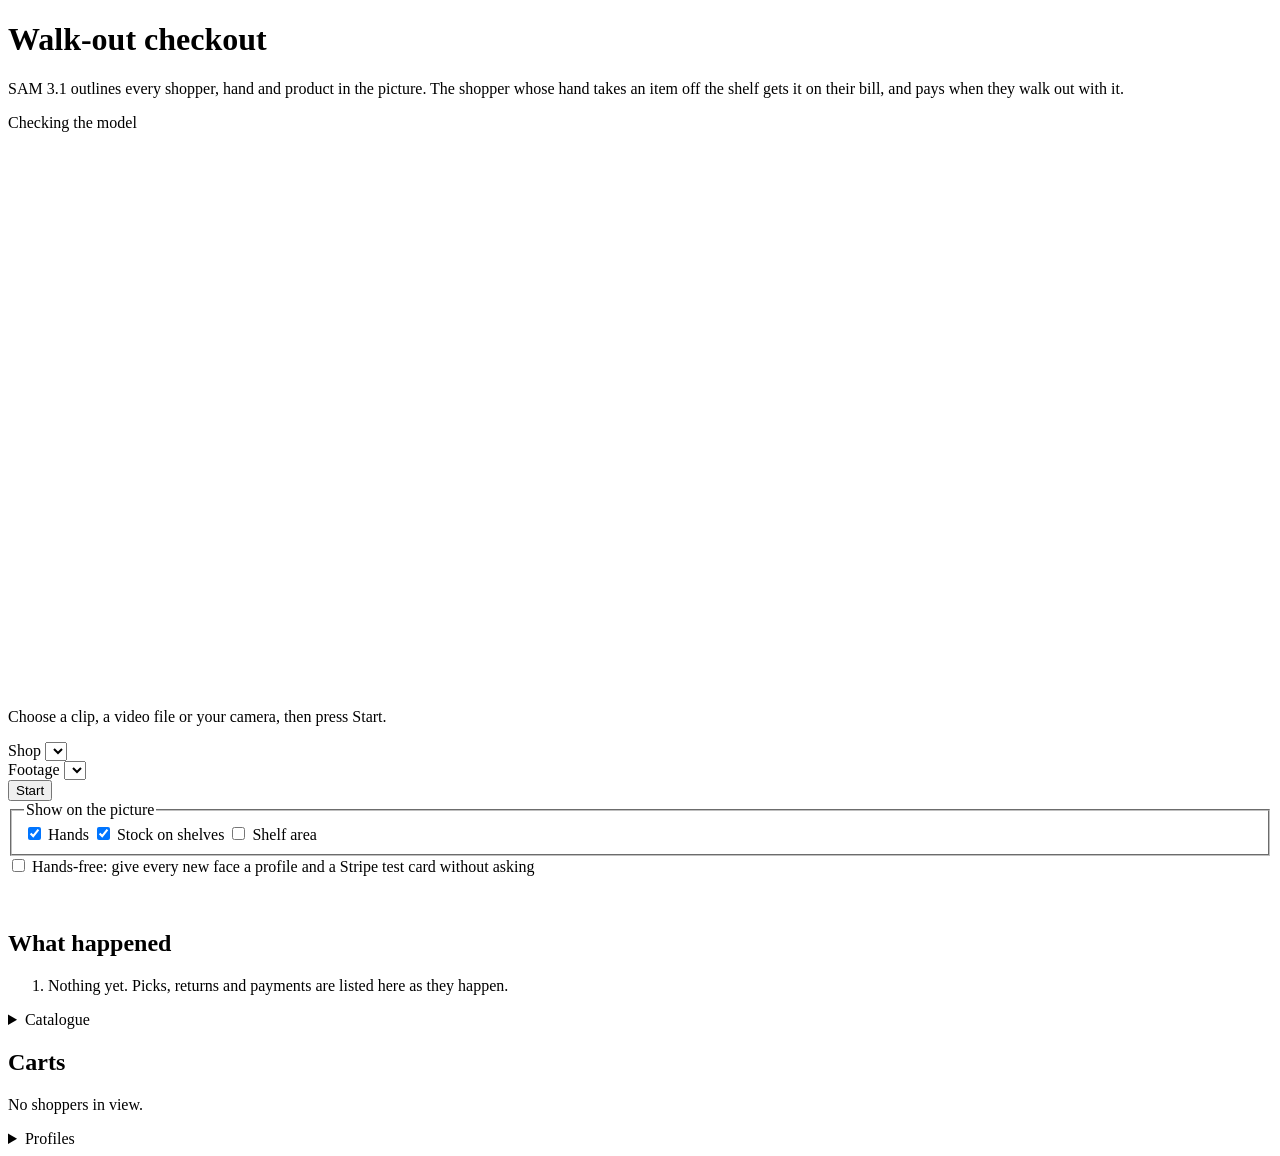
==== web/index.html @ d7445a3b "Walk-out checkout with Stripe sandbox payments The working version before the move to PayPal: SAM 3." ====
<!doctype html>
<html lang="en">
  <head>
    <meta charset="utf-8" />
    <meta name="viewport" content="width=device-width, initial-scale=1" />
    <title>Walk-out checkout</title>
    <link rel="icon" href="data:image/svg+xml,%3Csvg xmlns='http://www.w3.org/2000/svg' viewBox='0 0 16 16'%3E%3Crect width='16' height='16' rx='3' fill='%23262421'/%3E%3Cpath d='M4 5h8l-1 6H5z' fill='none' stroke='%23fff' stroke-width='1.4'/%3E%3C/svg%3E" />
    <link rel="stylesheet" href="/static/styles.css" />
  </head>
  <body>
    <header class="top">
      <div>
        <h1>Walk-out checkout</h1>
        <p class="lede">SAM 3.1 outlines every shopper, hand and product in the picture. The shopper whose hand takes an item off the shelf gets it on their bill, and pays when they walk out with it.</p>
      </div>
      <p class="model" id="model" role="status"><span class="dot" id="model-dot"></span><span id="model-text">Checking the model</span></p>
    </header>

    <main>
      <section class="stage" aria-label="Camera">
        <div class="viewer" id="viewer">
          <canvas id="view" width="960" height="540"></canvas>
          <p class="viewer-note" id="viewer-note">Choose a clip, a video file or your camera, then press Start.</p>
        </div>

        <div class="controls">
          <div class="field">
            <label for="shop">Shop</label>
            <select id="shop" class="narrow"></select>
          </div>
          <div class="field">
            <label for="source">Footage</label>
            <select id="source"></select>
          </div>
          <input type="file" id="file" accept="video/*" hidden />
          <button class="primary" id="start" type="button">Start</button>
          <fieldset class="toggles">
            <legend class="sr">Show on the picture</legend>
            <label><input type="checkbox" id="show-hands" checked /> Hands</label>
            <label><input type="checkbox" id="show-stock" checked /> Stock on shelves</label>
            <label><input type="checkbox" id="show-zone" /> Shelf area</label>
          </fieldset>
        </div>
        <label class="auto"><input type="checkbox" id="auto-checkin" /> Hands-free: give every new face a profile and a Stripe test card without asking</label>
        <p class="meter" id="meter" aria-live="off">&nbsp;</p>

        <h2>What happened</h2>
        <ol class="events" id="events">
          <li class="empty">Nothing yet. Picks, returns and payments are listed here as they happen.</li>
        </ol>

        <details class="catalog wide" id="catalog">
          <summary>Catalogue</summary>
          <p class="hint">Products sit in a category and a section within it. SAM looks for each product's phrase on every frame; products that share a phrase (every book is "book") are told apart by reading the text on them. Changes apply the next time you press Start.</p>
          <div class="scroll">
          <table>
            <thead>
              <tr><th scope="col">Name</th><th scope="col">Author or maker</th><th scope="col">Category</th><th scope="col">Section</th><th scope="col">What SAM looks for</th><th scope="col" class="num">Price</th><th><span class="sr">Remove</span></th></tr>
            </thead>
            <tbody id="products"></tbody>
          </table>
          </div>
          <button type="button" class="quiet" id="add-product">Add a product</button>
          <div class="field wide">
            <label for="belongings">Never billed (shoppers' own things, comma separated)</label>
            <input id="belongings" type="text" autocomplete="off" />
          </div>
          <p class="hint" id="prompt-count"></p>
          <div class="row">
            <button type="button" id="save-catalog">Save catalogue</button>
            <span class="hint" id="catalog-note" role="status"></span>
          </div>
        </details>
      </section>

      <aside class="side">
        <h2>Carts</h2>
        <p class="hint" id="pay-note"></p>
        <div id="carts"><p class="empty">No shoppers in view.</p></div>

        <details class="catalog" id="profiles">
          <summary id="profile-count">Profiles</summary>
          <p class="hint">A profile is a face, a card and an email address, kept in a SQLite file on this computer. A face that matches one is recognised as soon as it is in view.</p>
          <ul class="profile-list" id="profile-list"></ul>
          <button type="button" class="quiet" id="forget" hidden>Delete all profiles</button>
        </details>

      </aside>
    </main>

    <dialog id="checkin" aria-labelledby="checkin-title">
      <form method="dialog">
        <h2 id="checkin-title">Check in</h2>
        <p class="hint">Their face as the camera sees it now is saved on this computer, and the card is saved to a new customer in the Stripe sandbox. The card is charged when they walk out, and the invoice goes to the email address.</p>
        <div class="field wide">
          <label for="checkin-name">Name</label>
          <input id="checkin-name" type="text" autocomplete="off" maxlength="40" />
        </div>
        <div class="field wide">
          <label for="checkin-email">Email for the invoice</label>
          <input id="checkin-email" type="email" autocomplete="off" maxlength="120" />
        </div>
        <div class="field wide">
          <label for="checkin-card">Stripe test card</label>
          <select id="checkin-card"></select>
        </div>
        <div class="row end">
          <button type="submit" value="cancel">Cancel</button>
          <button type="submit" value="ok" class="primary">Check in</button>
        </div>
      </form>
    </dialog>

    <video id="video" playsinline muted hidden></video>
    <script src="/static/app.js" type="module"></script>
  </body>
</html>
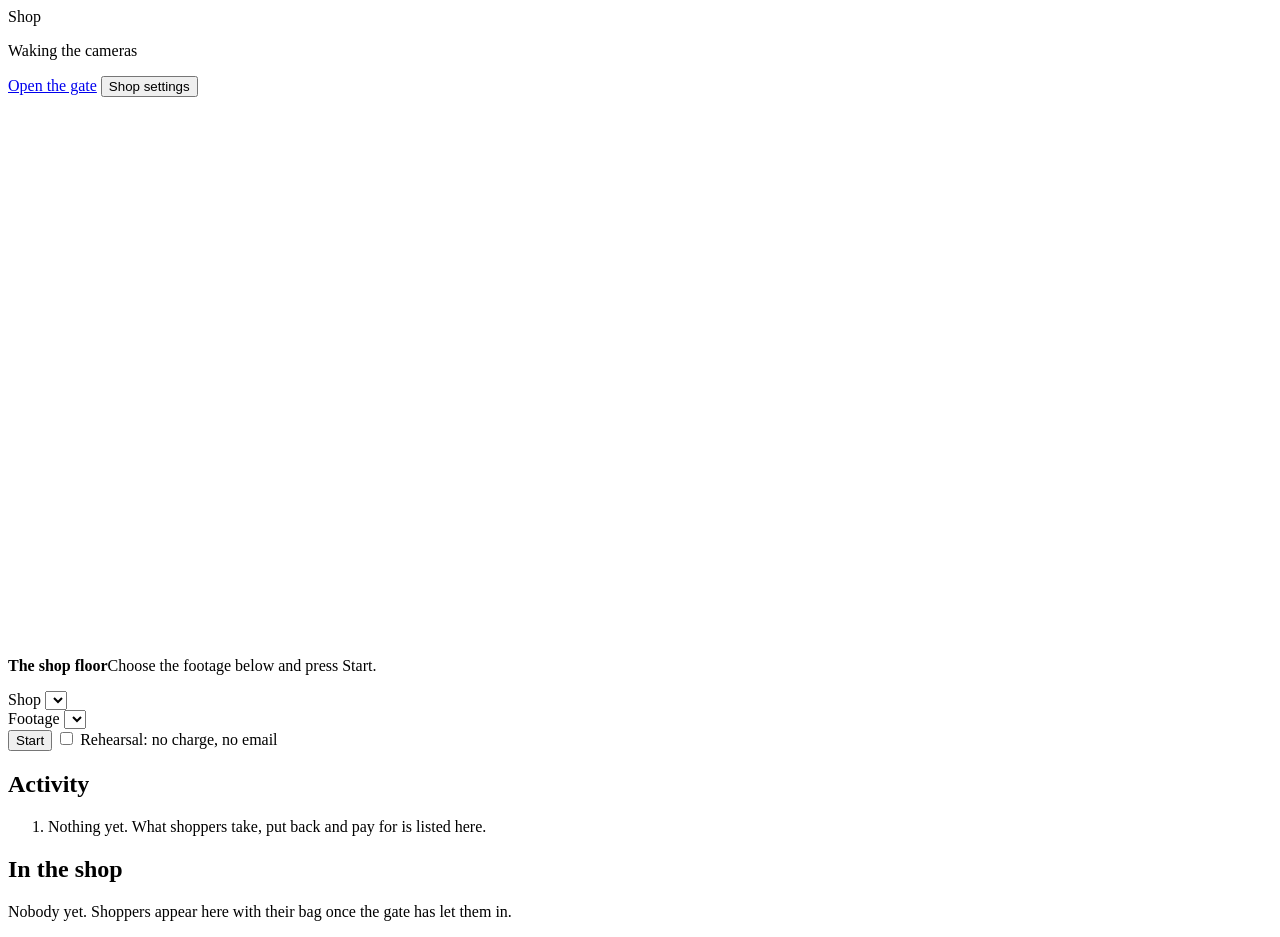
==== commit 7bd1c0ad: "PayPal sandbox payments, a registration gate and a check before charging - payments.py: PayPal vault" ====
--- a/web/index.html
+++ b/web/index.html
@@ -3,112 +3,114 @@
   <head>
     <meta charset="utf-8" />
     <meta name="viewport" content="width=device-width, initial-scale=1" />
-    <title>Walk-out checkout</title>
-    <link rel="icon" href="data:image/svg+xml,%3Csvg xmlns='http://www.w3.org/2000/svg' viewBox='0 0 16 16'%3E%3Crect width='16' height='16' rx='3' fill='%23262421'/%3E%3Cpath d='M4 5h8l-1 6H5z' fill='none' stroke='%23fff' stroke-width='1.4'/%3E%3C/svg%3E" />
+    <title>Shop floor</title>
+    <link rel="icon" href="data:image/svg+xml,%3Csvg xmlns='http://www.w3.org/2000/svg' viewBox='0 0 16 16'%3E%3Crect width='16' height='16' rx='3' fill='%231f5c45'/%3E%3Cpath d='M4 5h8l-1 6H5z' fill='none' stroke='%23fff' stroke-width='1.4'/%3E%3C/svg%3E" />
+    <link rel="preload" href="/static/fonts/newsreader-latin-wght-normal.woff2" as="font" type="font/woff2" crossorigin />
     <link rel="stylesheet" href="/static/styles.css" />
   </head>
   <body>
-    <header class="top">
-      <div>
-        <h1>Walk-out checkout</h1>
-        <p class="lede">SAM 3.1 outlines every shopper, hand and product in the picture. The shopper whose hand takes an item off the shelf gets it on their bill, and pays when they walk out with it.</p>
-      </div>
-      <p class="model" id="model" role="status"><span class="dot" id="model-dot"></span><span id="model-text">Checking the model</span></p>
+    <header class="bar">
+      <span class="brand" id="brand">Shop</span>
+      <p class="status" id="model" role="status"><span class="dot" id="model-dot"></span><span id="model-text">Waking the cameras</span></p>
+      <nav aria-label="Screens">
+        <a class="button" href="/gate" target="_blank" rel="noopener">Open the gate</a>
+        <button type="button" id="open-settings">Shop settings</button>
+      </nav>
     </header>
 
-    <main>
-      <section class="stage" aria-label="Camera">
+    <main class="floor">
+      <section class="stage" aria-label="Shop floor camera">
         <div class="viewer" id="viewer">
           <canvas id="view" width="960" height="540"></canvas>
-          <p class="viewer-note" id="viewer-note">Choose a clip, a video file or your camera, then press Start.</p>
+          <p class="viewer-note" id="viewer-note"><strong>The shop floor</strong><span>Choose the footage below and press Start.</span></p>
         </div>
 
         <div class="controls">
           <div class="field">
             <label for="shop">Shop</label>
-            <select id="shop" class="narrow"></select>
+            <select id="shop"></select>
           </div>
-          <div class="field">
+          <div class="field grow">
             <label for="source">Footage</label>
             <select id="source"></select>
           </div>
           <input type="file" id="file" accept="video/*" hidden />
           <button class="primary" id="start" type="button">Start</button>
-          <fieldset class="toggles">
-            <legend class="sr">Show on the picture</legend>
-            <label><input type="checkbox" id="show-hands" checked /> Hands</label>
-            <label><input type="checkbox" id="show-stock" checked /> Stock on shelves</label>
-            <label><input type="checkbox" id="show-zone" /> Shelf area</label>
-          </fieldset>
+          <label class="check"><input type="checkbox" id="dry" /> Rehearsal: no charge, no email</label>
         </div>
-        <label class="auto"><input type="checkbox" id="auto-checkin" /> Hands-free: give every new face a profile and a Stripe test card without asking</label>
-        <p class="meter" id="meter" aria-live="off">&nbsp;</p>
+        <p class="meter" id="meter" aria-live="off"></p>
 
-        <h2>What happened</h2>
+        <div class="section-head">
+          <h2>Activity</h2>
+          <button type="button" class="quiet" id="more-events" hidden>Show all</button>
+        </div>
         <ol class="events" id="events">
-          <li class="empty">Nothing yet. Picks, returns and payments are listed here as they happen.</li>
+          <li class="empty">Nothing yet. What shoppers take, put back and pay for is listed here.</li>
         </ol>
-
-        <details class="catalog wide" id="catalog">
-          <summary>Catalogue</summary>
-          <p class="hint">Products sit in a category and a section within it. SAM looks for each product's phrase on every frame; products that share a phrase (every book is "book") are told apart by reading the text on them. Changes apply the next time you press Start.</p>
-          <div class="scroll">
-          <table>
-            <thead>
-              <tr><th scope="col">Name</th><th scope="col">Author or maker</th><th scope="col">Category</th><th scope="col">Section</th><th scope="col">What SAM looks for</th><th scope="col" class="num">Price</th><th><span class="sr">Remove</span></th></tr>
-            </thead>
-            <tbody id="products"></tbody>
-          </table>
-          </div>
-          <button type="button" class="quiet" id="add-product">Add a product</button>
-          <div class="field wide">
-            <label for="belongings">Never billed (shoppers' own things, comma separated)</label>
-            <input id="belongings" type="text" autocomplete="off" />
-          </div>
-          <p class="hint" id="prompt-count"></p>
-          <div class="row">
-            <button type="button" id="save-catalog">Save catalogue</button>
-            <span class="hint" id="catalog-note" role="status"></span>
-          </div>
-        </details>
       </section>
 
-      <aside class="side">
-        <h2>Carts</h2>
-        <p class="hint" id="pay-note"></p>
-        <div id="carts"><p class="empty">No shoppers in view.</p></div>
-
-        <details class="catalog" id="profiles">
-          <summary id="profile-count">Profiles</summary>
-          <p class="hint">A profile is a face, a card and an email address, kept in a SQLite file on this computer. A face that matches one is recognised as soon as it is in view.</p>
-          <ul class="profile-list" id="profile-list"></ul>
-          <button type="button" class="quiet" id="forget" hidden>Delete all profiles</button>
-        </details>
-
+      <aside class="side" aria-label="Shoppers">
+        <div class="section-head">
+          <h2>In the shop</h2>
+          <span class="sub" id="pay-note"></span>
+        </div>
+        <div id="carts"><p class="empty">Nobody yet. Shoppers appear here with their bag once the gate has let them in.</p></div>
       </aside>
     </main>
 
-    <dialog id="checkin" aria-labelledby="checkin-title">
-      <form method="dialog">
-        <h2 id="checkin-title">Check in</h2>
-        <p class="hint">Their face as the camera sees it now is saved on this computer, and the card is saved to a new customer in the Stripe sandbox. The card is charged when they walk out, and the invoice goes to the email address.</p>
-        <div class="field wide">
-          <label for="checkin-name">Name</label>
-          <input id="checkin-name" type="text" autocomplete="off" maxlength="40" />
-        </div>
-        <div class="field wide">
-          <label for="checkin-email">Email for the invoice</label>
-          <input id="checkin-email" type="email" autocomplete="off" maxlength="120" />
-        </div>
-        <div class="field wide">
-          <label for="checkin-card">Stripe test card</label>
-          <select id="checkin-card"></select>
-        </div>
-        <div class="row end">
-          <button type="submit" value="cancel">Cancel</button>
-          <button type="submit" value="ok" class="primary">Check in</button>
-        </div>
-      </form>
+    <dialog class="settings" id="settings" aria-labelledby="settings-title">
+      <div class="settings-head">
+        <h2 id="settings-title">Shop settings</h2>
+        <button type="button" id="close-settings">Done</button>
+      </div>
+      <div class="settings-body">
+        <section>
+          <h3>On the picture</h3>
+          <fieldset class="toggles">
+            <legend class="sr">Show on the picture</legend>
+            <label class="check"><input type="checkbox" id="show-hands" checked /> Hands</label>
+            <label class="check"><input type="checkbox" id="show-stock" checked /> Stock on the shelves</label>
+            <label class="check"><input type="checkbox" id="show-zone" /> Shelf area</label>
+          </fieldset>
+          <ul class="services" id="services"></ul>
+        </section>
+
+        <section id="profiles">
+          <h3 id="profile-count">Registered shoppers</h3>
+          <p class="hint">A shopper registers once at the gate: a face, an email address and a payment method saved with PayPal. The face picture stays on this computer.</p>
+          <ul class="profile-list" id="profile-list"></ul>
+          <div class="row"><button type="button" id="forget" hidden>Delete all shoppers</button></div>
+        </section>
+
+        <section class="catalog" id="catalog">
+          <div class="catalog-head">
+            <div>
+              <h3 id="catalog-title">Catalogue</h3>
+              <p class="hint">The camera looks for each product by a short phrase. Products that share a phrase (every book is "book") are told apart by reading the text on them. Changes apply the next time you press Start.</p>
+            </div>
+            <button type="button" id="add-product">Add a product</button>
+          </div>
+          <div class="scroll">
+            <table>
+              <thead>
+                <tr><th scope="col">Name</th><th scope="col">Author or maker</th><th scope="col">Category</th><th scope="col">Section</th><th scope="col">What the camera looks for</th><th scope="col" class="num">Price</th><th><span class="sr">Remove</span></th></tr>
+              </thead>
+              <tbody id="products"></tbody>
+            </table>
+          </div>
+          <div class="stack">
+            <div class="field">
+              <label for="belongings">Never billed (shoppers' own things, comma separated)</label>
+              <input id="belongings" type="text" autocomplete="off" />
+            </div>
+            <p class="hint" id="prompt-count"></p>
+          </div>
+          <div class="row">
+            <button type="button" class="primary" id="save-catalog">Save catalogue</button>
+            <span class="hint" id="catalog-note" role="status"></span>
+          </div>
+        </section>
+      </div>
     </dialog>
 
     <video id="video" playsinline muted hidden></video>
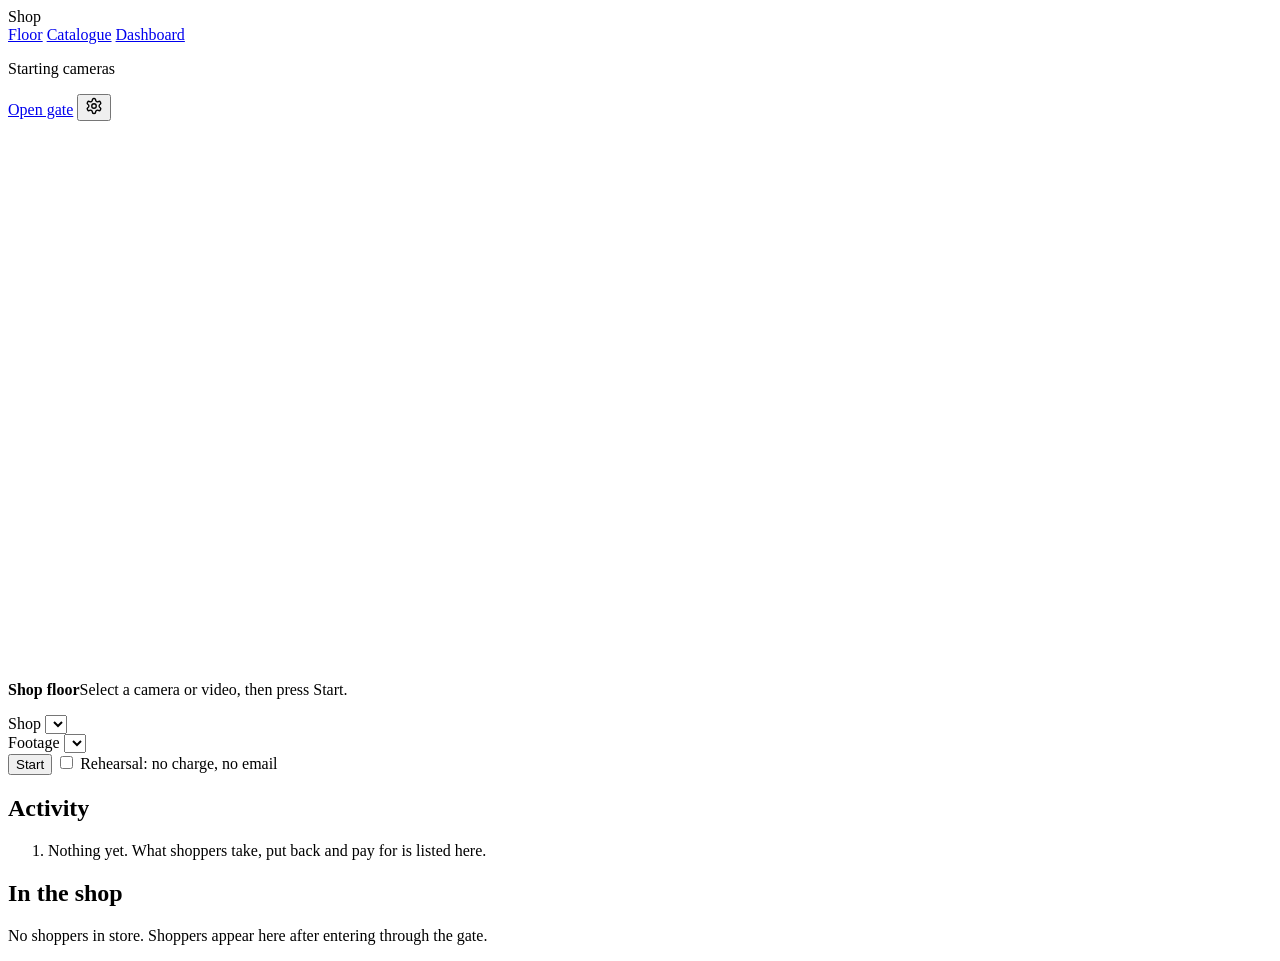
==== commit bbbc6c8a: "Staff sign-in and Render deployment - Staff code traded for a JWT (HS256); each token kept as salt +" ====
--- a/web/index.html
+++ b/web/index.html
@@ -3,26 +3,31 @@
   <head>
     <meta charset="utf-8" />
     <meta name="viewport" content="width=device-width, initial-scale=1" />
-    <title>Shop floor</title>
+    <title>Floor</title>
     <link rel="icon" href="data:image/svg+xml,%3Csvg xmlns='http://www.w3.org/2000/svg' viewBox='0 0 16 16'%3E%3Crect width='16' height='16' rx='3' fill='%231f5c45'/%3E%3Cpath d='M4 5h8l-1 6H5z' fill='none' stroke='%23fff' stroke-width='1.4'/%3E%3C/svg%3E" />
     <link rel="preload" href="/static/fonts/newsreader-latin-wght-normal.woff2" as="font" type="font/woff2" crossorigin />
     <link rel="stylesheet" href="/static/styles.css" />
   </head>
-  <body>
-    <header class="bar">
+  <body class="staff">
+    <header class="bar app">
       <span class="brand" id="brand">Shop</span>
-      <p class="status" id="model" role="status"><span class="dot" id="model-dot"></span><span id="model-text">Waking the cameras</span></p>
-      <nav aria-label="Screens">
-        <a class="button" href="/gate" target="_blank" rel="noopener">Open the gate</a>
-        <button type="button" id="open-settings">Shop settings</button>
+      <nav class="pages" aria-label="Screens">
+        <a href="/" data-page="floor">Floor</a>
+        <a href="/catalogue" data-page="catalogue">Catalogue</a>
+        <a href="/dashboard" data-page="dashboard">Dashboard</a>
       </nav>
+      <p class="status" id="model" role="status"><span class="dot" id="model-dot"></span><span id="model-text">Starting cameras</span></p>
+      <a class="button" href="/gate" target="_blank" rel="noopener">Open gate</a>
+      <button type="button" class="icon" id="open-settings" aria-label="Settings" title="Settings">
+        <svg width="18" height="18" viewBox="0 0 24 24" fill="none" stroke="currentColor" stroke-width="1.8" stroke-linecap="round" stroke-linejoin="round" aria-hidden="true"><path d="M12.22 2h-.44a2 2 0 0 0-2 2v.18a2 2 0 0 1-1 1.73l-.43.25a2 2 0 0 1-2 0l-.15-.08a2 2 0 0 0-2.73.73l-.22.38a2 2 0 0 0 .73 2.73l.15.1a2 2 0 0 1 1 1.72v.51a2 2 0 0 1-1 1.74l-.15.09a2 2 0 0 0-.73 2.73l.22.38a2 2 0 0 0 2.73.73l.15-.08a2 2 0 0 1 2 0l.43.25a2 2 0 0 1 1 1.73V20a2 2 0 0 0 2 2h.44a2 2 0 0 0 2-2v-.18a2 2 0 0 1 1-1.73l.43-.25a2 2 0 0 1 2 0l.15.08a2 2 0 0 0 2.73-.73l.22-.39a2 2 0 0 0-.73-2.73l-.15-.08a2 2 0 0 1-1-1.74v-.5a2 2 0 0 1 1-1.74l.15-.09a2 2 0 0 0 .73-2.73l-.22-.38a2 2 0 0 0-2.73-.73l-.15.08a2 2 0 0 1-2 0l-.43-.25a2 2 0 0 1-1-1.73V4a2 2 0 0 0-2-2z"/><circle cx="12" cy="12" r="3"/></svg>
+      </button>
     </header>
 
     <main class="floor">
       <section class="stage" aria-label="Shop floor camera">
         <div class="viewer" id="viewer">
           <canvas id="view" width="960" height="540"></canvas>
-          <p class="viewer-note" id="viewer-note"><strong>The shop floor</strong><span>Choose the footage below and press Start.</span></p>
+          <p class="viewer-note" id="viewer-note"><strong>Shop floor</strong><span>Select a camera or video, then press Start.</span></p>
         </div>
 
         <div class="controls">
@@ -34,6 +39,10 @@
             <label for="source">Footage</label>
             <select id="source"></select>
           </div>
+          <div class="field grow" id="camera-field" hidden>
+            <label for="camera">Camera</label>
+            <select id="camera"></select>
+          </div>
           <input type="file" id="file" accept="video/*" hidden />
           <button class="primary" id="start" type="button">Start</button>
           <label class="check"><input type="checkbox" id="dry" /> Rehearsal: no charge, no email</label>
@@ -42,6 +51,7 @@
 
         <div class="section-head">
           <h2>Activity</h2>
+          <select id="who" aria-label="Show the activity of" hidden></select>
           <button type="button" class="quiet" id="more-events" hidden>Show all</button>
         </div>
         <ol class="events" id="events">
@@ -54,64 +64,10 @@
           <h2>In the shop</h2>
           <span class="sub" id="pay-note"></span>
         </div>
-        <div id="carts"><p class="empty">Nobody yet. Shoppers appear here with their bag once the gate has let them in.</p></div>
+        <div id="carts"><p class="empty">No shoppers in store. Shoppers appear here after entering through the gate.</p></div>
       </aside>
     </main>
 
-    <dialog class="settings" id="settings" aria-labelledby="settings-title">
-      <div class="settings-head">
-        <h2 id="settings-title">Shop settings</h2>
-        <button type="button" id="close-settings">Done</button>
-      </div>
-      <div class="settings-body">
-        <section>
-          <h3>On the picture</h3>
-          <fieldset class="toggles">
-            <legend class="sr">Show on the picture</legend>
-            <label class="check"><input type="checkbox" id="show-hands" checked /> Hands</label>
-            <label class="check"><input type="checkbox" id="show-stock" checked /> Stock on the shelves</label>
-            <label class="check"><input type="checkbox" id="show-zone" /> Shelf area</label>
-          </fieldset>
-          <ul class="services" id="services"></ul>
-        </section>
-
-        <section id="profiles">
-          <h3 id="profile-count">Registered shoppers</h3>
-          <p class="hint">A shopper registers once at the gate: a face, an email address and a payment method saved with PayPal. The face picture stays on this computer.</p>
-          <ul class="profile-list" id="profile-list"></ul>
-          <div class="row"><button type="button" id="forget" hidden>Delete all shoppers</button></div>
-        </section>
-
-        <section class="catalog" id="catalog">
-          <div class="catalog-head">
-            <div>
-              <h3 id="catalog-title">Catalogue</h3>
-              <p class="hint">The camera looks for each product by a short phrase. Products that share a phrase (every book is "book") are told apart by reading the text on them. Changes apply the next time you press Start.</p>
-            </div>
-            <button type="button" id="add-product">Add a product</button>
-          </div>
-          <div class="scroll">
-            <table>
-              <thead>
-                <tr><th scope="col">Name</th><th scope="col">Author or maker</th><th scope="col">Category</th><th scope="col">Section</th><th scope="col">What the camera looks for</th><th scope="col" class="num">Price</th><th><span class="sr">Remove</span></th></tr>
-              </thead>
-              <tbody id="products"></tbody>
-            </table>
-          </div>
-          <div class="stack">
-            <div class="field">
-              <label for="belongings">Never billed (shoppers' own things, comma separated)</label>
-              <input id="belongings" type="text" autocomplete="off" />
-            </div>
-            <p class="hint" id="prompt-count"></p>
-          </div>
-          <div class="row">
-            <button type="button" class="primary" id="save-catalog">Save catalogue</button>
-            <span class="hint" id="catalog-note" role="status"></span>
-          </div>
-        </section>
-      </div>
-    </dialog>
 
     <video id="video" playsinline muted hidden></video>
     <script src="/static/app.js" type="module"></script>
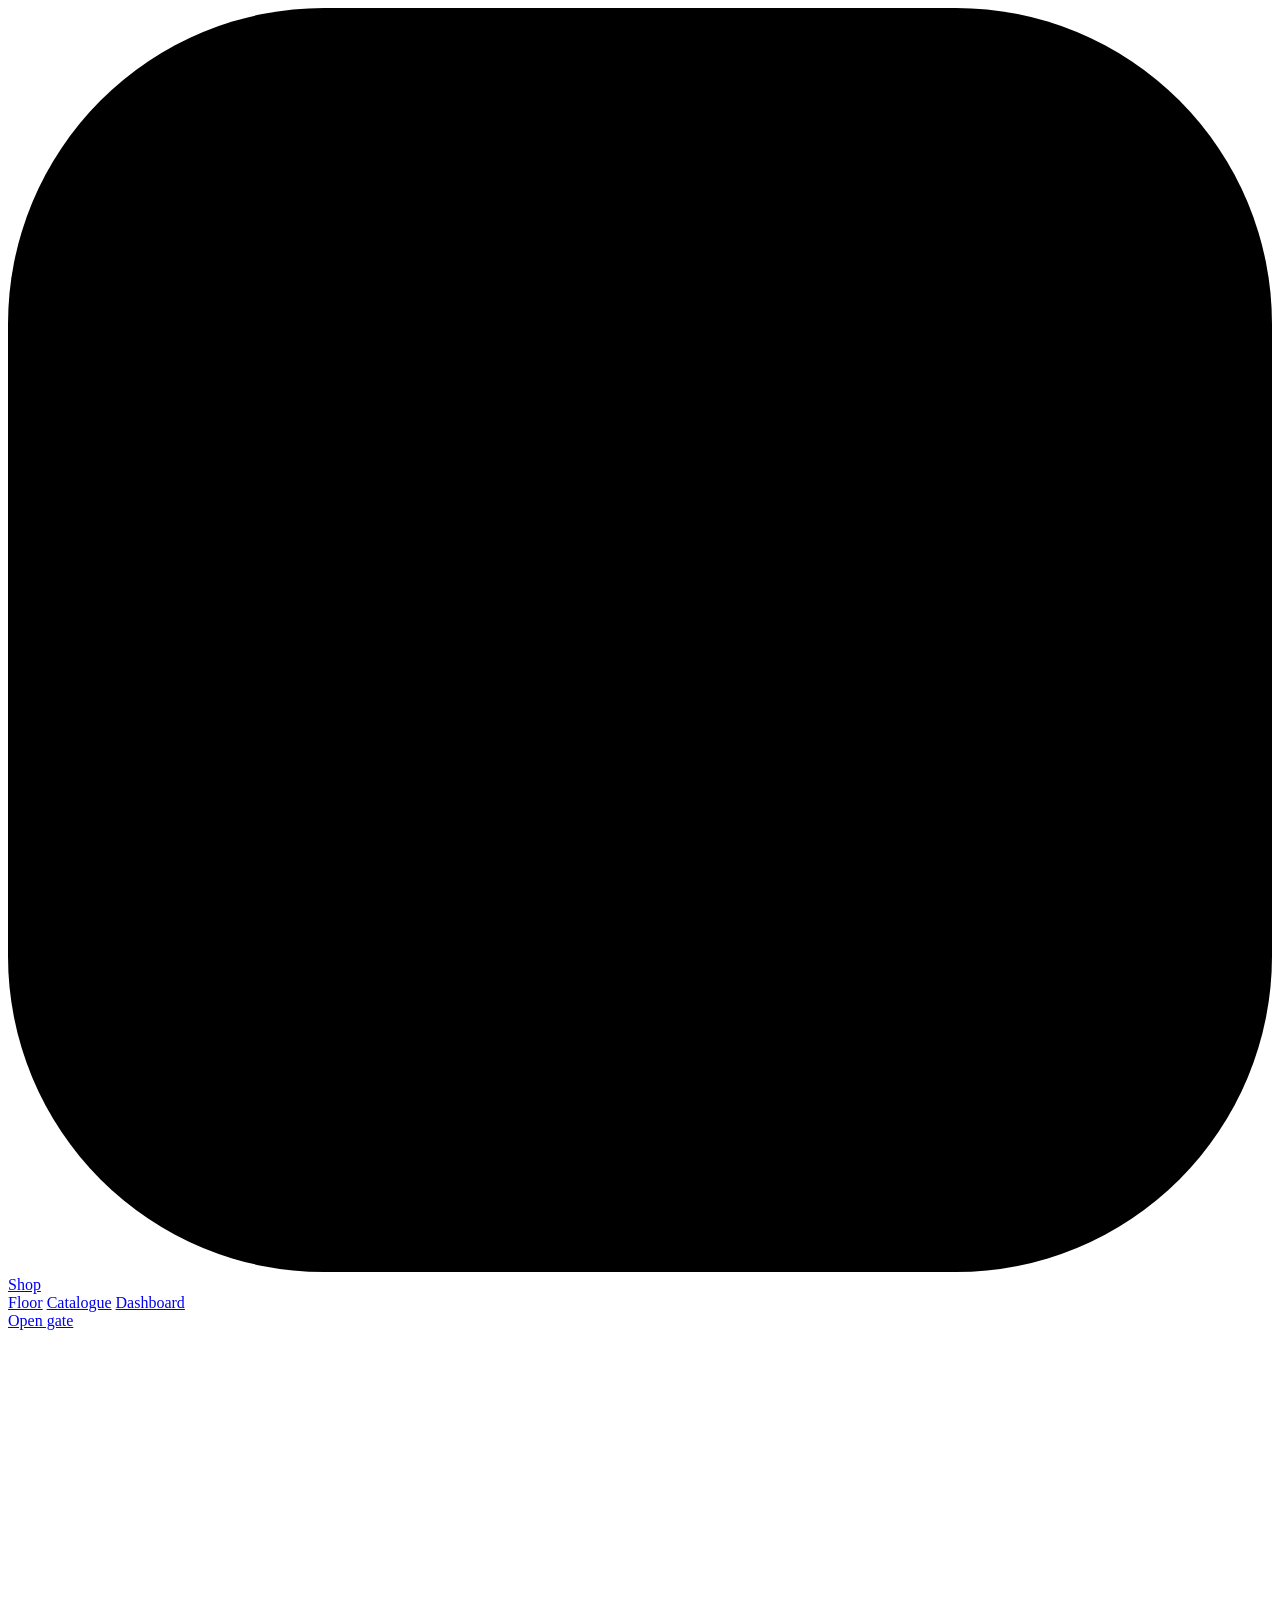
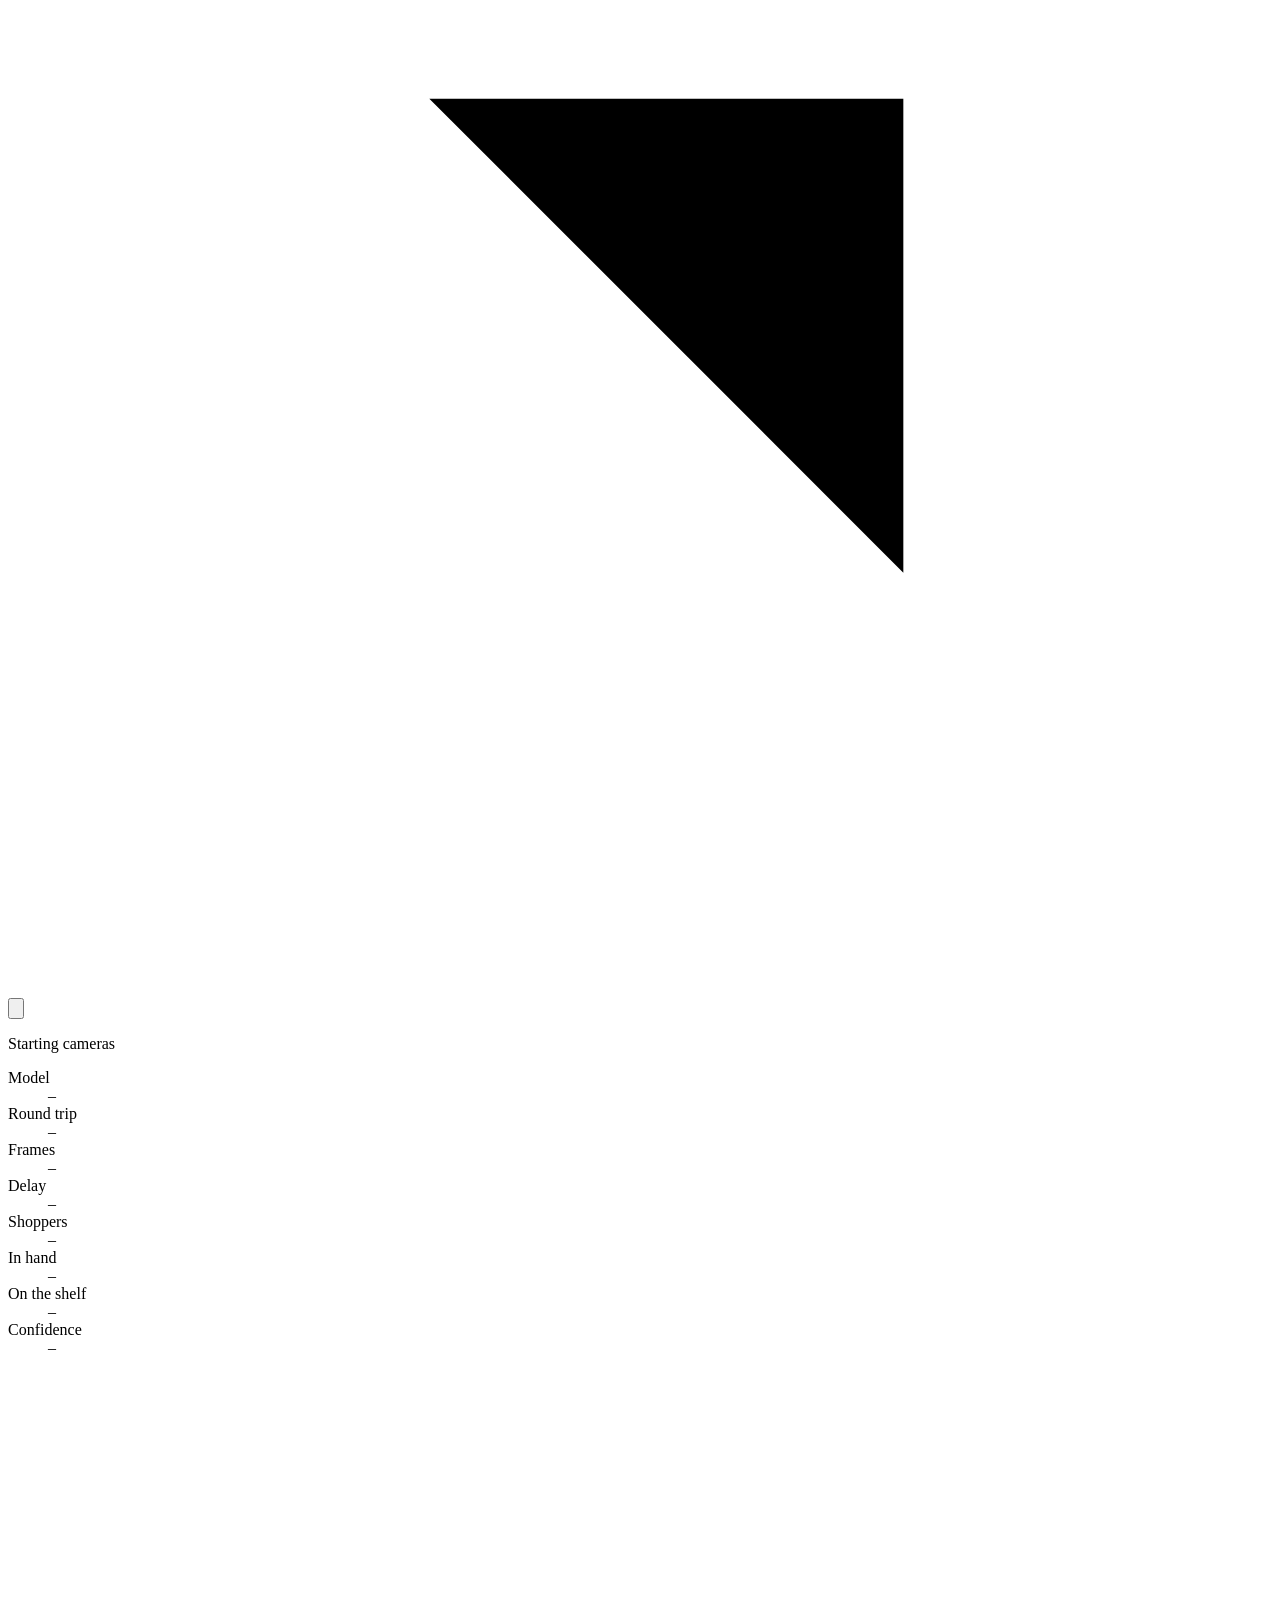
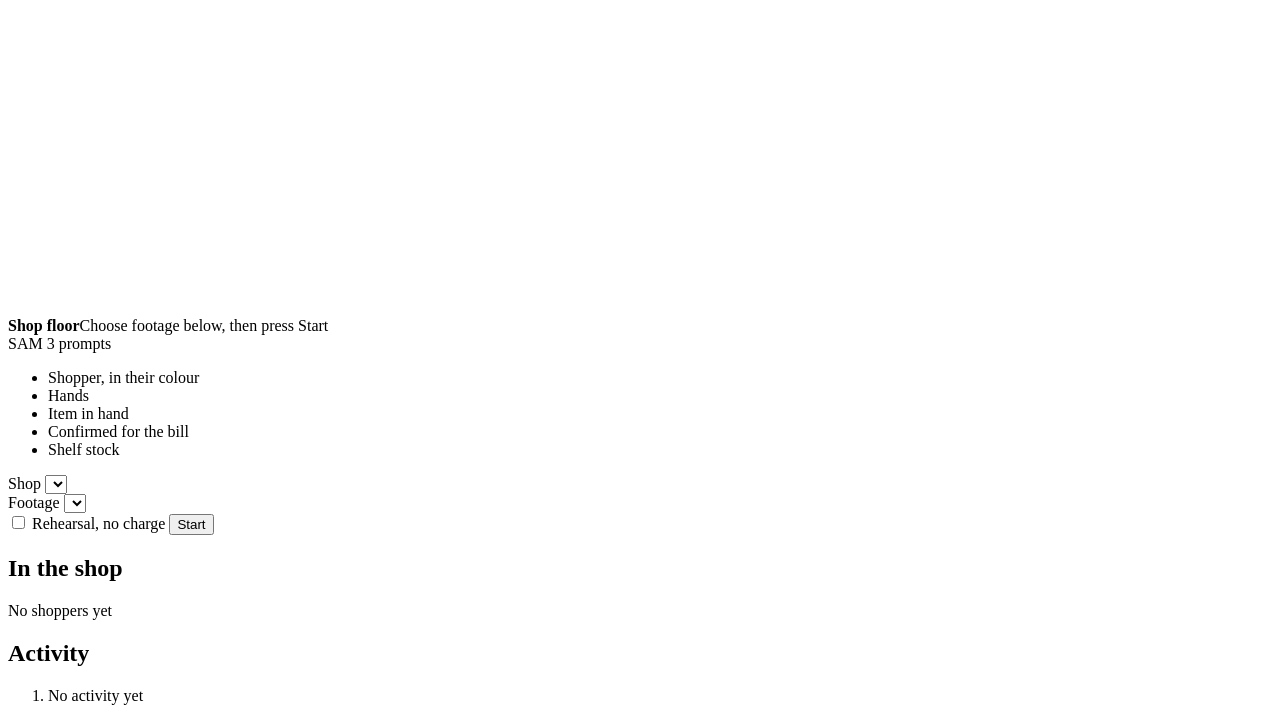
==== commit d5b9e1c3: "Redesign the web UI: Switzer type, new mark, catalogue and gate screens - Restyle every page (styles" ====
--- a/web/index.html
+++ b/web/index.html
@@ -3,33 +3,62 @@
   <head>
     <meta charset="utf-8" />
     <meta name="viewport" content="width=device-width, initial-scale=1" />
+    <meta name="theme-color" content="#f5f6f9" />
+    <link rel="icon" href="/static/mark.svg" type="image/svg+xml" />
+    <link rel="preconnect" href="https://cdn.fontshare.com" crossorigin />
+    <link rel="preload" href="https://cdn.fontshare.com/wf/HJHZ26OECMTXRH7JXPFC7EVIHDSLT2RA/LJRNLR7WCPF3PY3SZ7B2LHNUTQMFNCHL/4MCJYGQDIOOXHWSIIB2OYNDBEALJSOGN.woff2" as="font" type="font/woff2" crossorigin />
+    <link rel="stylesheet" href="/static/styles.css" />
     <title>Floor</title>
-    <link rel="icon" href="data:image/svg+xml,%3Csvg xmlns='http://www.w3.org/2000/svg' viewBox='0 0 16 16'%3E%3Crect width='16' height='16' rx='3' fill='%231f5c45'/%3E%3Cpath d='M4 5h8l-1 6H5z' fill='none' stroke='%23fff' stroke-width='1.4'/%3E%3C/svg%3E" />
-    <link rel="preload" href="/static/fonts/newsreader-latin-wght-normal.woff2" as="font" type="font/woff2" crossorigin />
-    <link rel="stylesheet" href="/static/styles.css" />
   </head>
   <body class="staff">
-    <header class="bar app">
-      <span class="brand" id="brand">Shop</span>
+    <header class="appbar">
+      <a class="brand" href="/"><svg class="logo" viewBox="0 0 24 24" aria-hidden="true"><rect width="24" height="24" rx="6" /><path d="M6.5 10V6.5H10M14 6.5h3.5V10M17.5 14v3.5H14M10 17.5H6.5V14" /><rect class="core" x="10" y="10" width="4" height="4" rx="1" /></svg><span id="brand">Shop</span></a>
       <nav class="pages" aria-label="Screens">
         <a href="/" data-page="floor">Floor</a>
         <a href="/catalogue" data-page="catalogue">Catalogue</a>
         <a href="/dashboard" data-page="dashboard">Dashboard</a>
       </nav>
-      <p class="status" id="model" role="status"><span class="dot" id="model-dot"></span><span id="model-text">Starting cameras</span></p>
-      <a class="button" href="/gate" target="_blank" rel="noopener">Open gate</a>
-      <button type="button" class="icon" id="open-settings" aria-label="Settings" title="Settings">
-        <svg width="18" height="18" viewBox="0 0 24 24" fill="none" stroke="currentColor" stroke-width="1.8" stroke-linecap="round" stroke-linejoin="round" aria-hidden="true"><path d="M12.22 2h-.44a2 2 0 0 0-2 2v.18a2 2 0 0 1-1 1.73l-.43.25a2 2 0 0 1-2 0l-.15-.08a2 2 0 0 0-2.73.73l-.22.38a2 2 0 0 0 .73 2.73l.15.1a2 2 0 0 1 1 1.72v.51a2 2 0 0 1-1 1.74l-.15.09a2 2 0 0 0-.73 2.73l.22.38a2 2 0 0 0 2.73.73l.15-.08a2 2 0 0 1 2 0l.43.25a2 2 0 0 1 1 1.73V20a2 2 0 0 0 2 2h.44a2 2 0 0 0 2-2v-.18a2 2 0 0 1 1-1.73l.43-.25a2 2 0 0 1 2 0l.15.08a2 2 0 0 0 2.73-.73l.22-.39a2 2 0 0 0-.73-2.73l-.15-.08a2 2 0 0 1-1-1.74v-.5a2 2 0 0 1 1-1.74l.15-.09a2 2 0 0 0 .73-2.73l-.22-.38a2 2 0 0 0-2.73-.73l-.15.08a2 2 0 0 1-2 0l-.43-.25a2 2 0 0 1-1-1.73V4a2 2 0 0 0-2-2z"/><circle cx="12" cy="12" r="3"/></svg>
-      </button>
+      <div class="appbar-end">
+        <a class="button" href="/gate" target="_blank" rel="noopener">Open gate<svg class="ico" viewBox="0 0 24 24" aria-hidden="true"><path d="M7 17 17 7M8 7h9v9" /></svg></a>
+        <button type="button" class="icon" id="open-settings" aria-label="Settings" title="Settings">
+          <svg class="ico" viewBox="0 0 24 24" aria-hidden="true"><path d="M12.22 2h-.44a2 2 0 0 0-2 2v.18a2 2 0 0 1-1 1.73l-.43.25a2 2 0 0 1-2 0l-.15-.08a2 2 0 0 0-2.73.73l-.22.38a2 2 0 0 0 .73 2.73l.15.1a2 2 0 0 1 1 1.72v.51a2 2 0 0 1-1 1.74l-.15.09a2 2 0 0 0-.73 2.73l.22.38a2 2 0 0 0 2.73.73l.15-.08a2 2 0 0 1 2 0l.43.25a2 2 0 0 1 1 1.73V20a2 2 0 0 0 2 2h.44a2 2 0 0 0 2-2v-.18a2 2 0 0 1 1-1.73l.43-.25a2 2 0 0 1 2 0l.15.08a2 2 0 0 0 2.73-.73l.22-.39a2 2 0 0 0-.73-2.73l-.15-.08a2 2 0 0 1-1-1.74v-.5a2 2 0 0 1 1-1.74l.15-.09a2 2 0 0 0 .73-2.73l-.22-.38a2 2 0 0 0-2.73-.73l-.15.08a2 2 0 0 1-2 0l-.43-.25a2 2 0 0 1-1-1.73V4a2 2 0 0 0-2-2z" /><circle cx="12" cy="12" r="3" /></svg>
+        </button>
+      </div>
     </header>
 
     <main class="floor">
       <section class="stage" aria-label="Shop floor camera">
+        <div class="stage-head">
+          <p class="status" id="model" role="status"><span class="dot" id="model-dot"></span><span id="model-text">Starting cameras</span></p>
+          <dl class="hud" id="hud" aria-label="What SAM 3 is doing">
+            <div><dt>Model</dt><dd id="hud-ms">–</dd></div>
+            <div><dt>Round trip</dt><dd id="hud-trip">–</dd></div>
+            <div><dt>Frames</dt><dd id="hud-fps">–</dd></div>
+            <div><dt>Delay</dt><dd id="hud-delay">–</dd></div>
+            <div><dt>Shoppers</dt><dd id="hud-people">–</dd></div>
+            <div><dt>In hand</dt><dd id="hud-held">–</dd></div>
+            <div><dt>On the shelf</dt><dd id="hud-shelf">–</dd></div>
+            <div><dt>Confidence</dt><dd id="hud-score">–</dd></div>
+          </dl>
+        </div>
         <div class="viewer" id="viewer">
           <canvas id="view" width="960" height="540"></canvas>
-          <p class="viewer-note" id="viewer-note"><strong>Shop floor</strong><span>Select a camera or video, then press Start.</span></p>
+          <div class="viewer-note" id="viewer-note"><strong>Shop floor</strong><span>Choose footage below, then press Start</span></div>
+          <span class="corners" aria-hidden="true"><i></i><i></i><i></i><i></i></span>
+          <p class="live-chip" id="live-chip" hidden><i></i><span id="live-label">Analysing</span><span id="live-time">0:00</span></p>
         </div>
-
+        <div class="prompts">
+          <span class="prompts-label">SAM 3 prompts</span>
+          <ul id="prompts" aria-label="Phrases SAM 3 looks for in every frame"></ul>
+          <p class="meter" id="meter" aria-live="off"></p>
+        </div>
+        <ul class="legend" aria-label="What the picture shows">
+          <li><i class="key person"></i>Shopper, in their colour</li>
+          <li><i class="key hand"></i>Hands</li>
+          <li><i class="key held"></i>Item in hand</li>
+          <li><i class="key sure"></i>Confirmed for the bill</li>
+          <li><i class="key stock"></i>Shelf stock</li>
+        </ul>
         <div class="controls">
           <div class="field">
             <label for="shop">Shop</label>
@@ -44,19 +73,9 @@
             <select id="camera"></select>
           </div>
           <input type="file" id="file" accept="video/*" hidden />
+          <label class="check"><input type="checkbox" id="dry" /> Rehearsal, no charge</label>
           <button class="primary" id="start" type="button">Start</button>
-          <label class="check"><input type="checkbox" id="dry" /> Rehearsal: no charge, no email</label>
         </div>
-        <p class="meter" id="meter" aria-live="off"></p>
-
-        <div class="section-head">
-          <h2>Activity</h2>
-          <select id="who" aria-label="Show the activity of" hidden></select>
-          <button type="button" class="quiet" id="more-events" hidden>Show all</button>
-        </div>
-        <ol class="events" id="events">
-          <li class="empty">Nothing yet. What shoppers take, put back and pay for is listed here.</li>
-        </ol>
       </section>
 
       <aside class="side" aria-label="Shoppers">
@@ -64,10 +83,20 @@
           <h2>In the shop</h2>
           <span class="sub" id="pay-note"></span>
         </div>
-        <div id="carts"><p class="empty">No shoppers in store. Shoppers appear here after entering through the gate.</p></div>
+        <div id="carts"><p class="empty">No shoppers yet</p></div>
       </aside>
+
+      <section class="activity" aria-label="Activity">
+        <div class="section-head">
+          <h2>Activity</h2>
+          <select id="who" aria-label="Show the activity of" hidden></select>
+          <button type="button" class="quiet" id="more-events" hidden>Show all</button>
+        </div>
+        <ol class="events" id="events">
+          <li class="empty">No activity yet</li>
+        </ol>
+      </section>
     </main>
-
 
     <video id="video" playsinline muted hidden></video>
     <script src="/static/app.js" type="module"></script>
